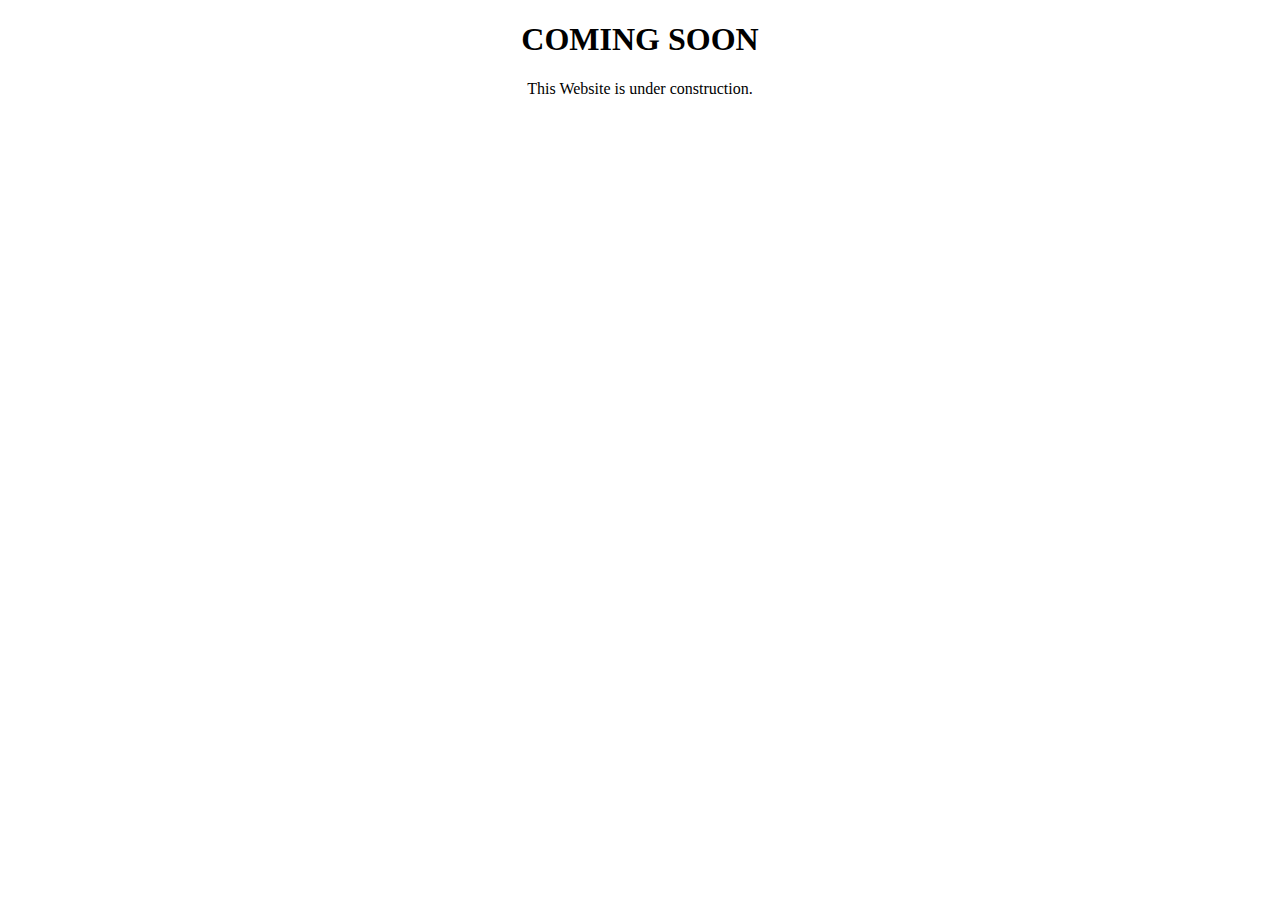
==== index.html @ 0dcdb066 "Add files via upload" ====
<!DOCTYPE html>
<html lang="en">
<head>
    <meta charset="UTF-8">
    <meta name="viewport" content="width=device-width, initial-scale=1.0">
    <link rel="stylesheet" href="https://wolfsmaps.github.io/catsmp/uploads/cs.css">
    <link rel="shortcut icon" href="https://wolfsmaps.github.io/catsmp/uploads/favicon.ico" type="image/x-icon">
    <title>Home - Catsmp</title>
</head>
<body>
        <div class="container">
            <div class="wrapper">
              <div class="content">
                <div class="item">
                  <center>
                  <h1>COMING SOON</h1>
                  <p>This Website is under construction.</p>
                </center>
                </div>
              </div>
            </div>
          </div>
</body>
</html>
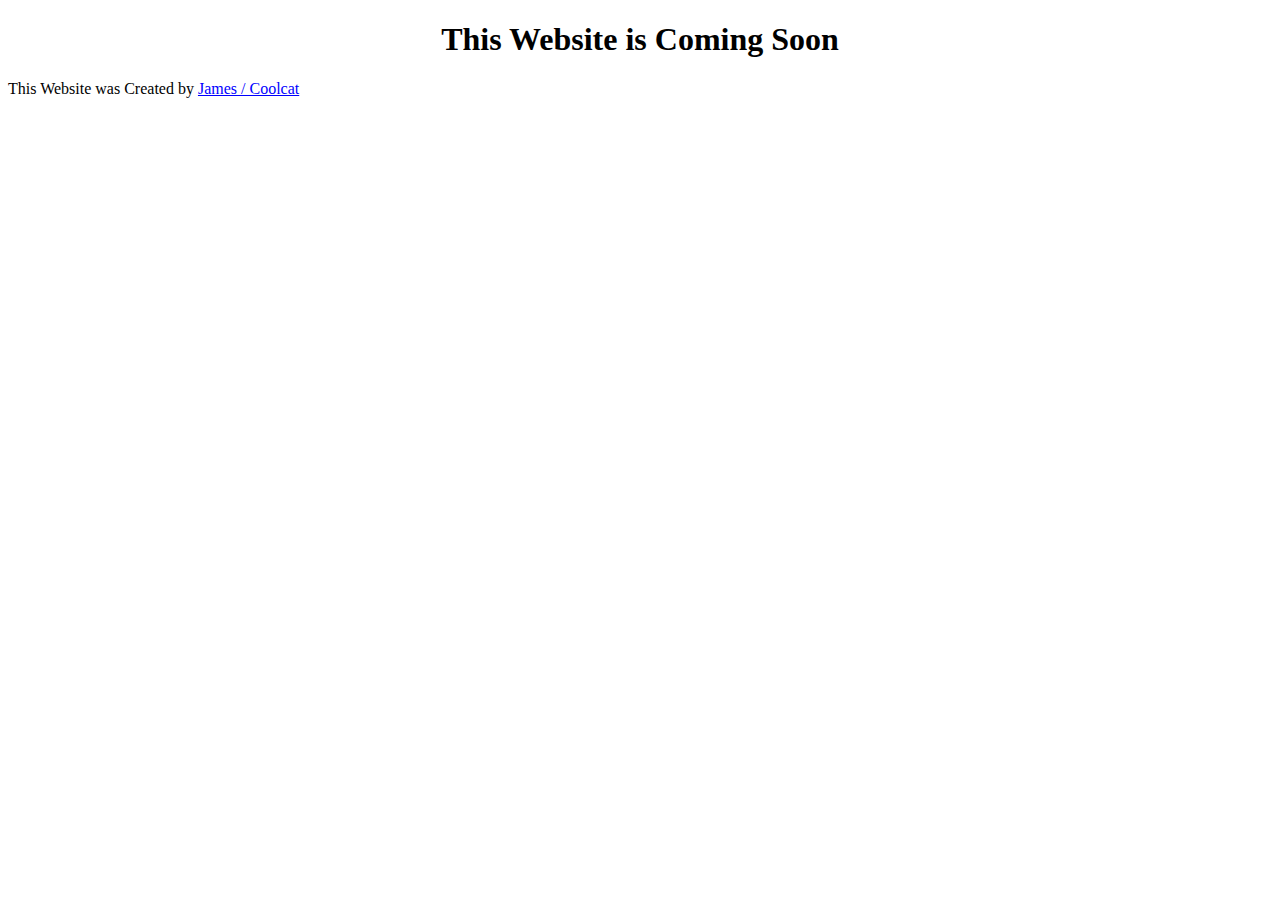
==== commit 477810fd: "Updated" ====
--- a/index.html
+++ b/index.html
@@ -3,22 +3,17 @@
 <head>
     <meta charset="UTF-8">
     <meta name="viewport" content="width=device-width, initial-scale=1.0">
-    <link rel="stylesheet" href="https://wolfsmaps.github.io/catsmp/uploads/cs.css">
-    <link rel="shortcut icon" href="https://wolfsmaps.github.io/catsmp/uploads/favicon.ico" type="image/x-icon">
-    <title>Home - Catsmp</title>
+    <link rel="stylesheet" href="https://foxdevelops.github.io/uploads/cs.css">
+    <link rel="shortcut icon" href="https://foxdevelops.github.io/uploads/favicon.ico" type="image/x-icon">
+    <title>Home - Fox development</title>
 </head>
 <body>
-        <div class="container">
-            <div class="wrapper">
-              <div class="content">
-                <div class="item">
-                  <center>
-                  <h1>COMING SOON</h1>
-                  <p>This Website is under construction.</p>
+  <center>
+    <h1>This Website is Coming Soon</h1>
                 </center>
-                </div>
-              </div>
-            </div>
-          </div>
+                
+    <div class="footer">
+        <p>This Website was Created by <a href='https://coolcat3467.github.io' style="color:#0000ff" target="_blank">James / Coolcat</a></p>
+    </div>
 </body>
 </html>
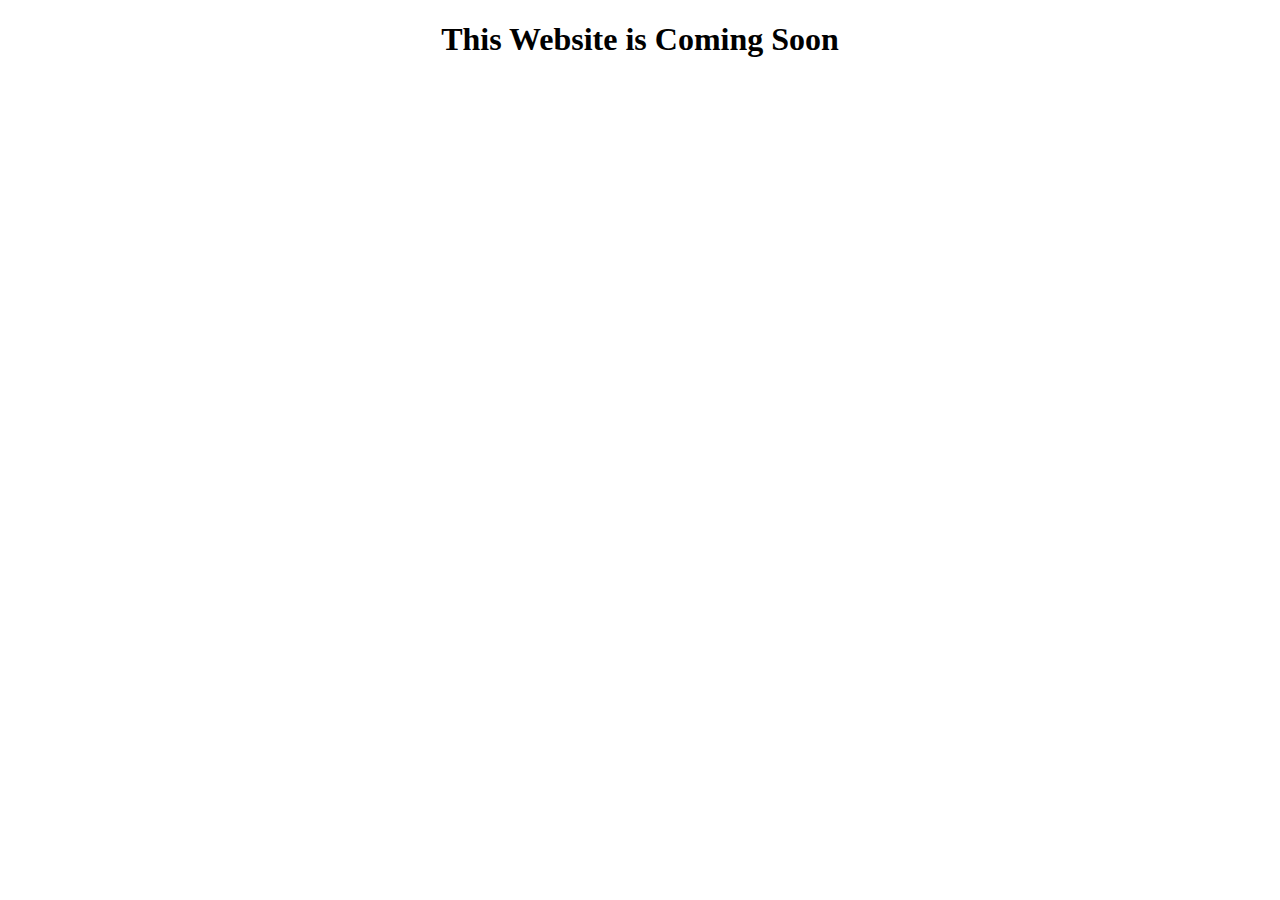
==== commit 8c3ab270: "Update index.html" ====
--- a/index.html
+++ b/index.html
@@ -5,15 +5,12 @@
     <meta name="viewport" content="width=device-width, initial-scale=1.0">
     <link rel="stylesheet" href="https://foxdevelops.github.io/uploads/cs.css">
     <link rel="shortcut icon" href="https://foxdevelops.github.io/uploads/favicon.ico" type="image/x-icon">
-    <title>Home - Fox development</title>
+    <title>Home - Catcode Labs</title>
 </head>
 <body>
   <center>
     <h1>This Website is Coming Soon</h1>
                 </center>
-                
-    <div class="footer">
-        <p>This Website was Created by <a href='https://coolcat3467.github.io' style="color:#0000ff" target="_blank">James / Coolcat</a></p>
-    </div>
+    
 </body>
 </html>
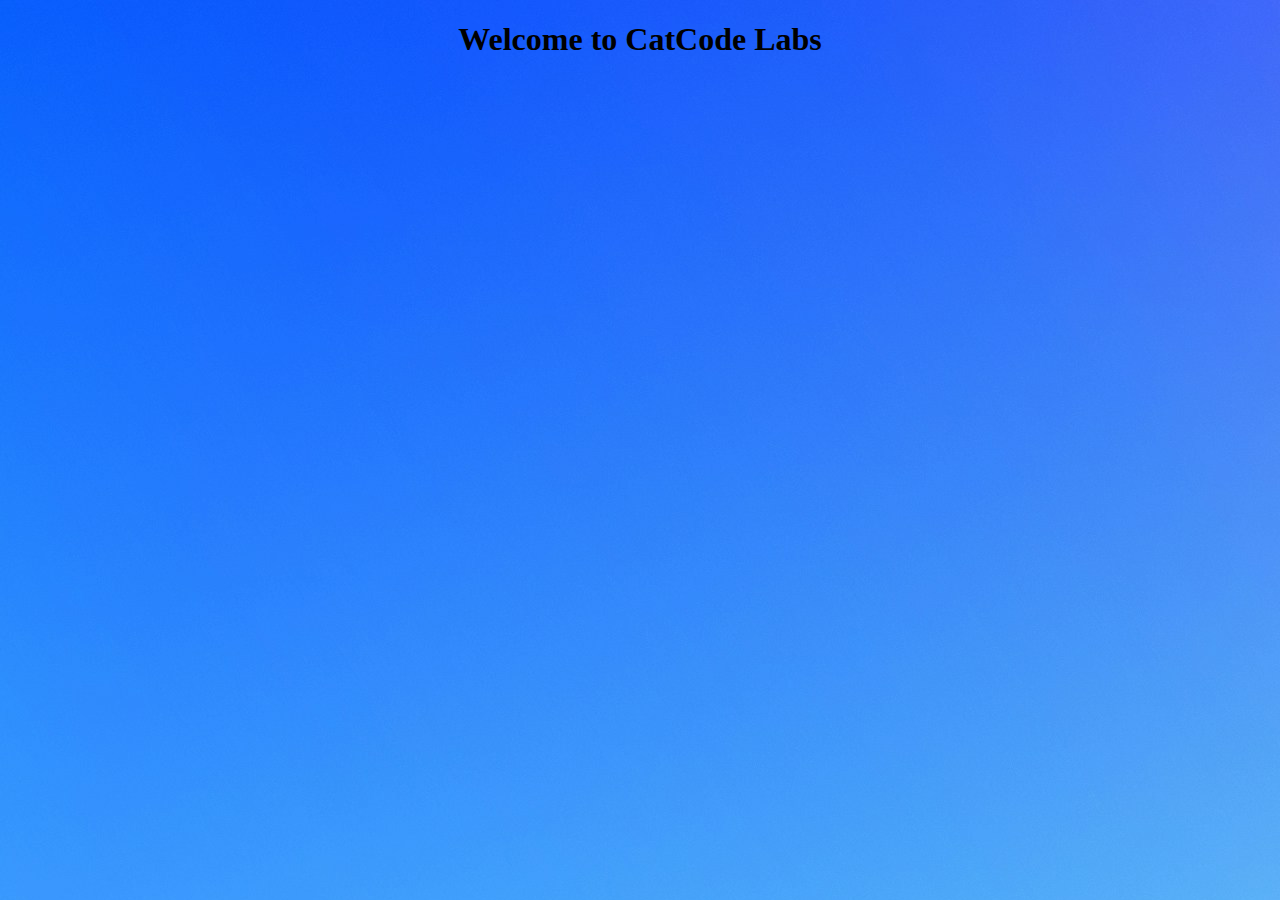
==== commit 5194e981: "Updated" ====
--- a/index.html
+++ b/index.html
@@ -3,14 +3,14 @@
 <head>
     <meta charset="UTF-8">
     <meta name="viewport" content="width=device-width, initial-scale=1.0">
-    <link rel="stylesheet" href="https://foxdevelops.github.io/uploads/cs.css">
-    <link rel="shortcut icon" href="https://foxdevelops.github.io/uploads/favicon.ico" type="image/x-icon">
-    <title>Home - Catcode Labs</title>
+    <link rel="stylesheet" href="https://catcodelabs.github.io/uploads/style.css">
+    <link rel="shortcut icon" href="https://catcodelabs.github.io/uploads/favicon.ico" type="image/x-icon">
+    <title>Home - CatCode Labs</title>
 </head>
 <body>
-  <center>
-    <h1>This Website is Coming Soon</h1>
-                </center>
-    
+    <center>
+        <h1>Welcome to CatCode Labs</h1>
+    </center>
+
 </body>
 </html>
